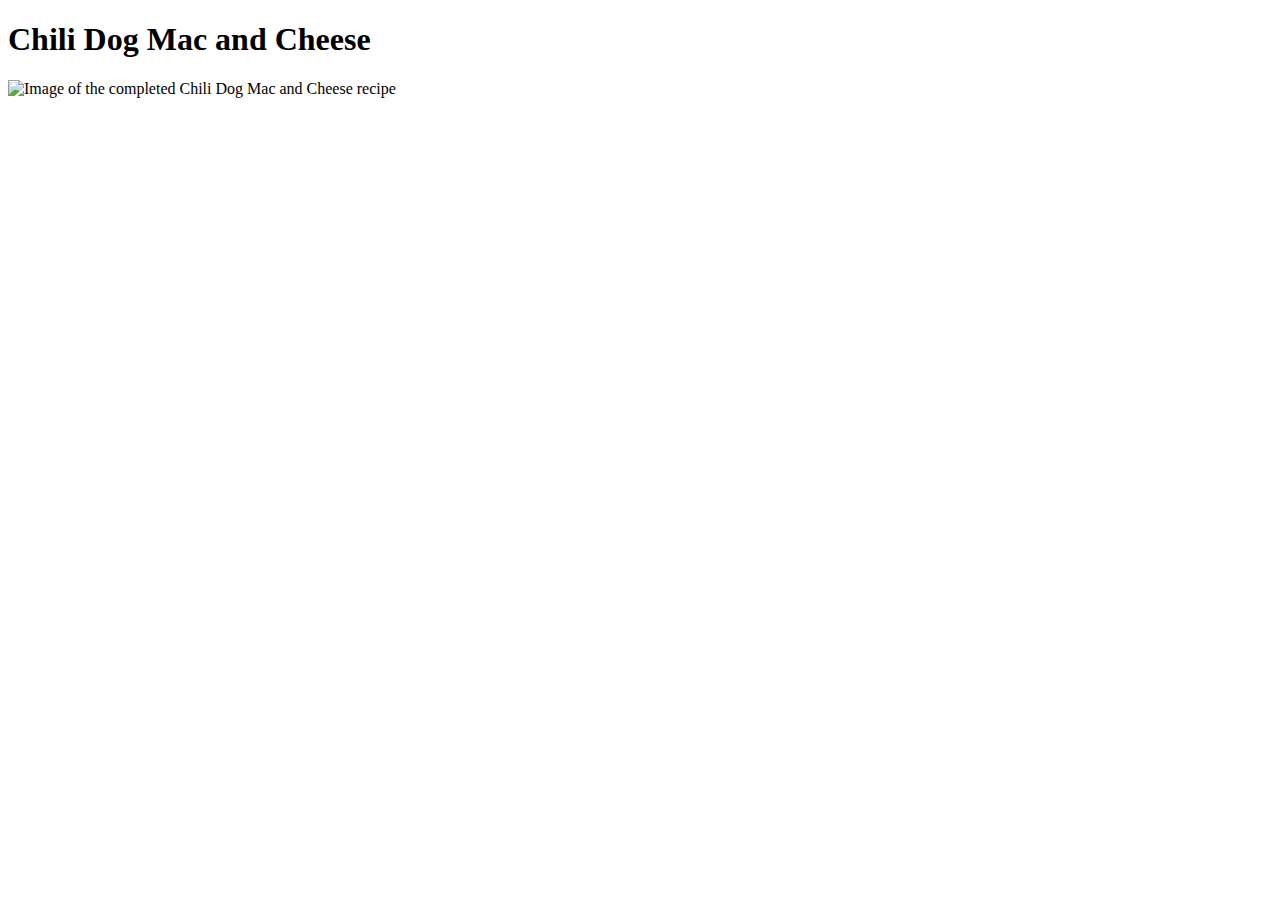
==== recipes/chili-dog-mac-and-cheese.html @ 49a42978 "Add images of recipes" ====
<!DOCTYPE html>
<html lang="en">
    <head>
        <meta charset="UTF-8">
        <title>Chili Dog Mac and Cheese</title>
    </head>
    <body>
        <!-- Heading of the page -->
        <h1>Chili Dog Mac and Cheese</h1>

        <!-- Image -->
        <img src="https://www.allrecipes.com/thmb/eVs_4W8btCbMuyRNcRWrSZL1n2Y=/1500x0/filters:no_upscale():max_bytes(150000):strip_icc():format(webp)/8348272_Chili-Dog-Mac-and-Cheese_Chef-John_4x3-04dc2ab0533e45eeb2813509082d4867.jpg" alt="Image of the completed Chili Dog Mac and Cheese recipe" height="384" width="512">
        
        <!-- Description of the recipe -->
        
        <!-- Ingredients -->
        
        <!-- Steps -->

        
    </body>
</html>
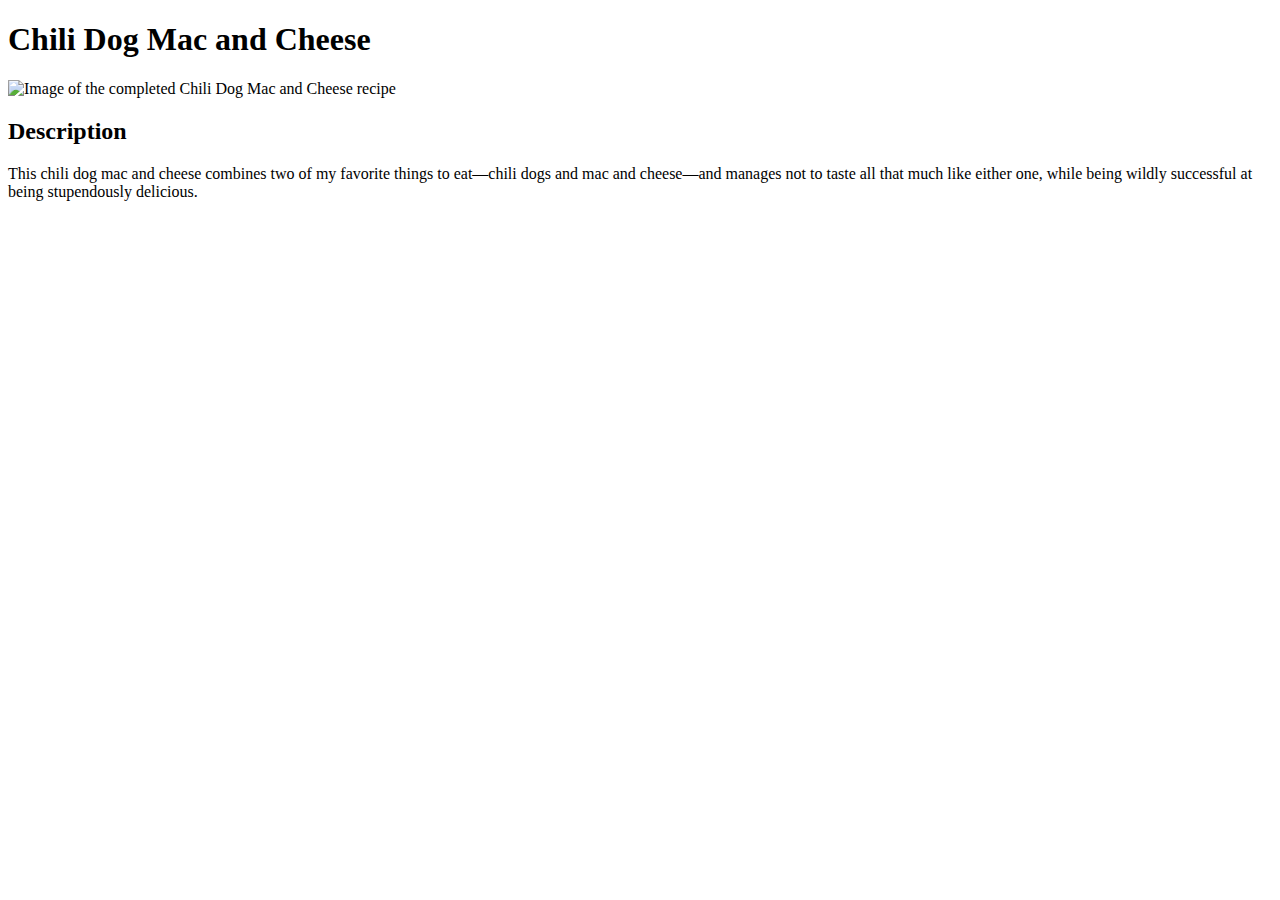
==== commit 2144915e: "Add descriptions" ====
--- a/recipes/chili-dog-mac-and-cheese.html
+++ b/recipes/chili-dog-mac-and-cheese.html
@@ -12,7 +12,9 @@
         <img src="https://www.allrecipes.com/thmb/eVs_4W8btCbMuyRNcRWrSZL1n2Y=/1500x0/filters:no_upscale():max_bytes(150000):strip_icc():format(webp)/8348272_Chili-Dog-Mac-and-Cheese_Chef-John_4x3-04dc2ab0533e45eeb2813509082d4867.jpg" alt="Image of the completed Chili Dog Mac and Cheese recipe" height="384" width="512">
         
         <!-- Description of the recipe -->
-        
+        <h2>Description</h2>
+        <p>This chili dog mac and cheese combines two of my favorite things to eat—chili dogs and mac and cheese—and manages not to taste all that much like either one, while being wildly successful at being stupendously delicious.</p>
+
         <!-- Ingredients -->
         
         <!-- Steps -->
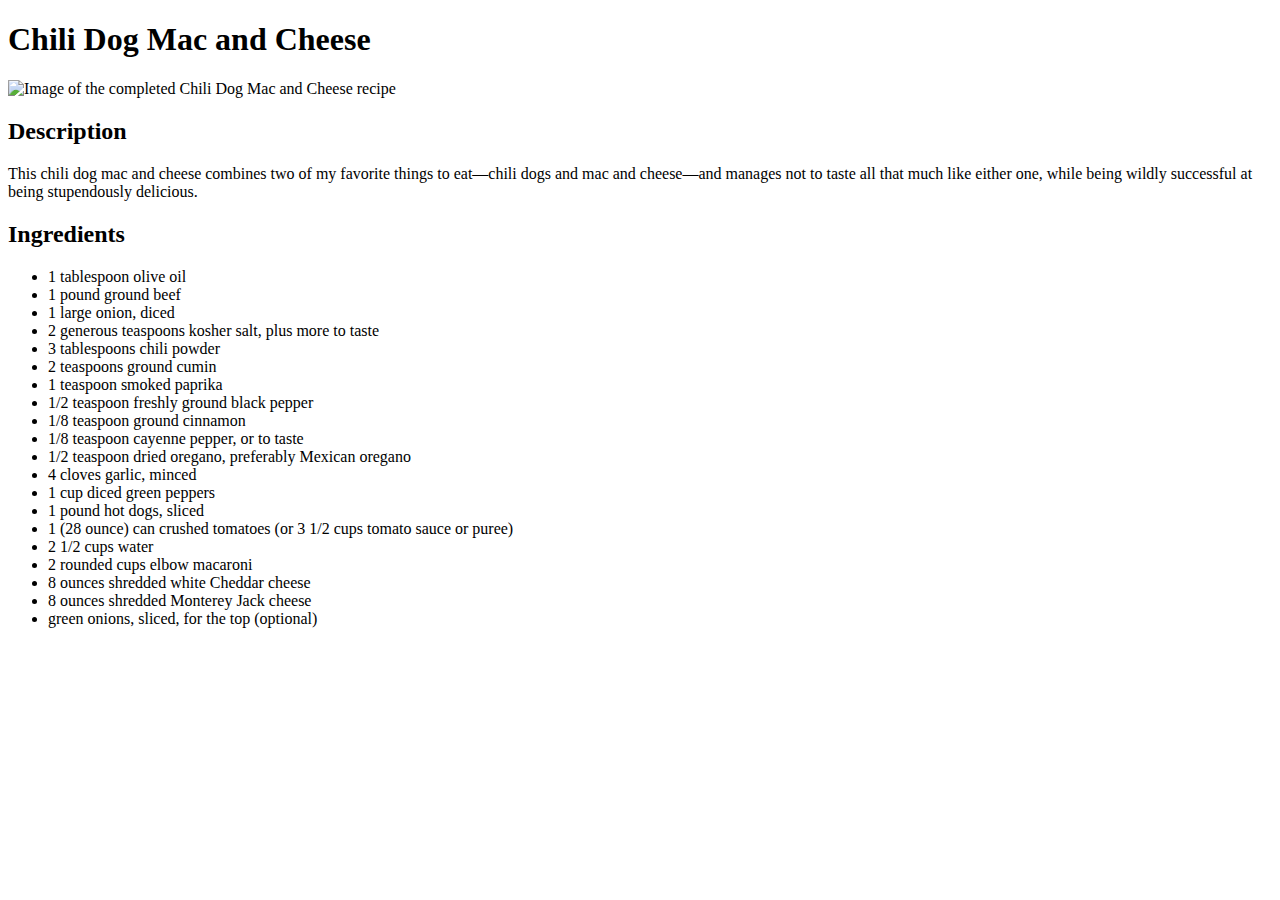
==== commit 20c0d7d7: "Add ingredients" ====
--- a/recipes/chili-dog-mac-and-cheese.html
+++ b/recipes/chili-dog-mac-and-cheese.html
@@ -16,7 +16,30 @@
         <p>This chili dog mac and cheese combines two of my favorite things to eat—chili dogs and mac and cheese—and manages not to taste all that much like either one, while being wildly successful at being stupendously delicious.</p>
 
         <!-- Ingredients -->
-        
+        <h2>Ingredients</h2>
+        <ul>
+            <li>1 tablespoon olive oil</li>
+            <li>1 pound ground beef</li>
+            <li>1 large onion, diced</li>
+            <li>2 generous teaspoons kosher salt, plus more to taste</li>
+            <li>3 tablespoons chili powder</li>
+            <li>2 teaspoons ground cumin</li>
+            <li>1 teaspoon smoked paprika</li>
+            <li>1/2 teaspoon freshly ground black pepper</li>
+            <li>1/8 teaspoon ground cinnamon</li>
+            <li>1/8 teaspoon cayenne pepper, or to taste</li>
+            <li>1/2 teaspoon dried oregano, preferably Mexican oregano</li>
+            <li>4 cloves garlic, minced</li>
+            <li>1 cup diced green peppers</li>
+            <li>1 pound hot dogs, sliced
+            <li>1 (28 ounce) can crushed tomatoes (or 3 1/2 cups tomato sauce or puree)</li>
+            <li>2 1/2 cups water</li>
+            <li>2 rounded cups elbow macaroni</li>
+            <li>8 ounces shredded white Cheddar cheese</li>
+            <li>8 ounces shredded Monterey Jack cheese</li>
+            <li>green onions, sliced, for the top (optional)</li>
+        </ul>
+
         <!-- Steps -->
 
         
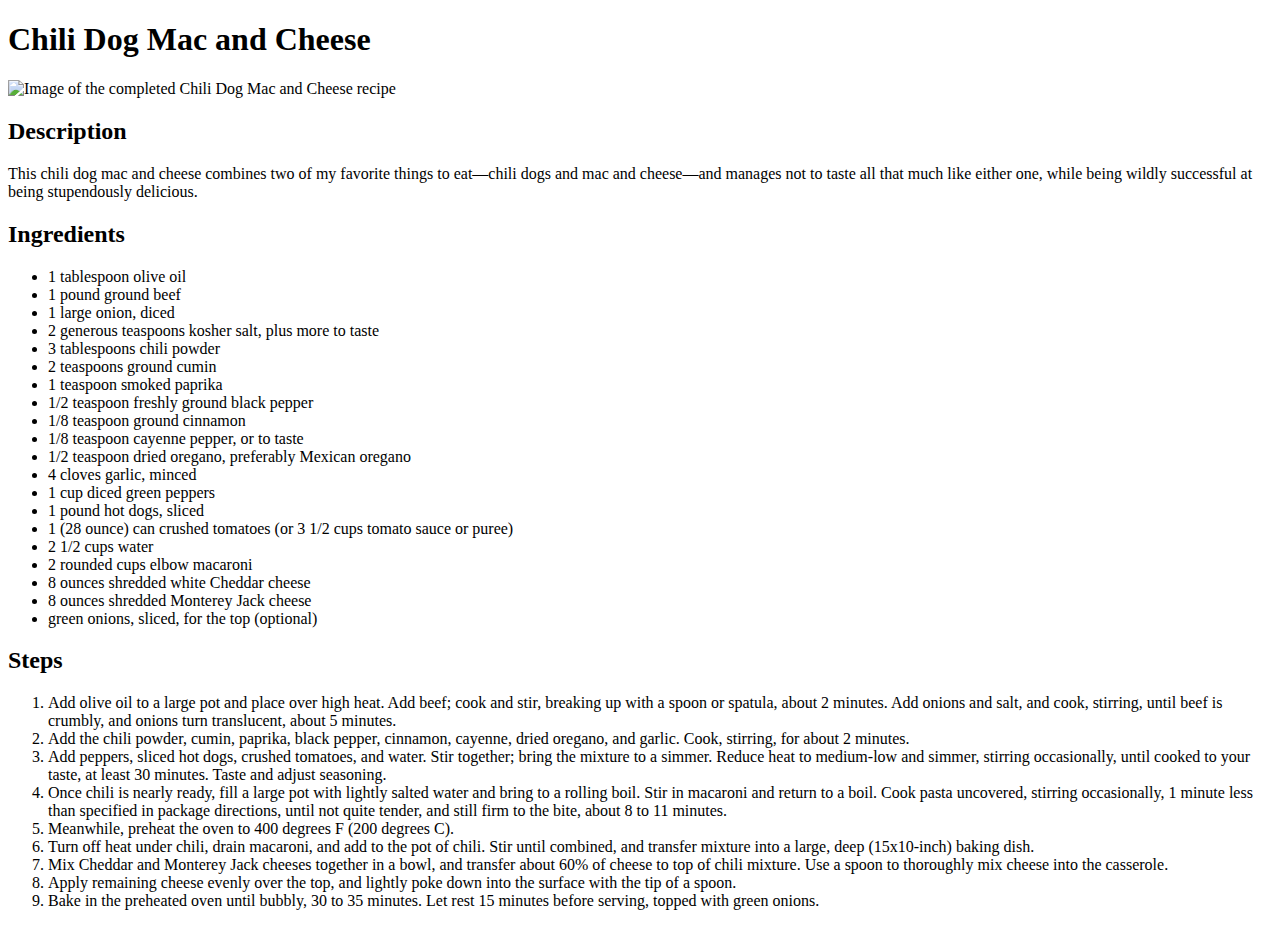
==== commit 06e3749e: "Add steps" ====
--- a/recipes/chili-dog-mac-and-cheese.html
+++ b/recipes/chili-dog-mac-and-cheese.html
@@ -41,7 +41,18 @@
         </ul>
 
         <!-- Steps -->
-
+        <h2>Steps</h2>
+        <ol>
+            <li>Add olive oil to a large pot and place over high heat. Add beef; cook and stir, breaking up with a spoon or spatula, about 2 minutes. Add onions and salt, and cook, stirring, until beef is crumbly, and onions turn translucent, about 5 minutes.</li>
+            <li>Add the chili powder, cumin, paprika, black pepper, cinnamon, cayenne, dried oregano, and garlic. Cook, stirring, for about 2 minutes.</li>
+            <li>Add peppers, sliced hot dogs, crushed tomatoes, and water. Stir together; bring the mixture to a simmer. Reduce heat to medium-low and simmer, stirring occasionally, until cooked to your taste, at least 30 minutes. Taste and adjust seasoning.</li>
+            <li>Once chili is nearly ready, fill a large pot with lightly salted water and bring to a rolling boil. Stir in macaroni and return to a boil. Cook pasta uncovered, stirring occasionally, 1 minute less than specified in package directions, until not quite tender, and still firm to the bite, about 8 to 11 minutes.</li>
+            <li>Meanwhile, preheat the oven to 400 degrees F (200 degrees C).</li>
+            <li>Turn off heat under chili, drain macaroni, and add to the pot of chili. Stir until combined, and transfer mixture into a large, deep (15x10-inch) baking dish.</li>
+            <li>Mix Cheddar and Monterey Jack cheeses together in a bowl, and transfer about 60% of cheese to top of chili mixture. Use a spoon to thoroughly mix cheese into the casserole.</li>
+            <li>Apply remaining cheese evenly over the top, and lightly poke down into the surface with the tip of a spoon.</li>
+            <li>Bake in the preheated oven until bubbly, 30 to 35 minutes. Let rest 15 minutes before serving, topped with green onions.</li>
+        </ol>
         
     </body>
 </html>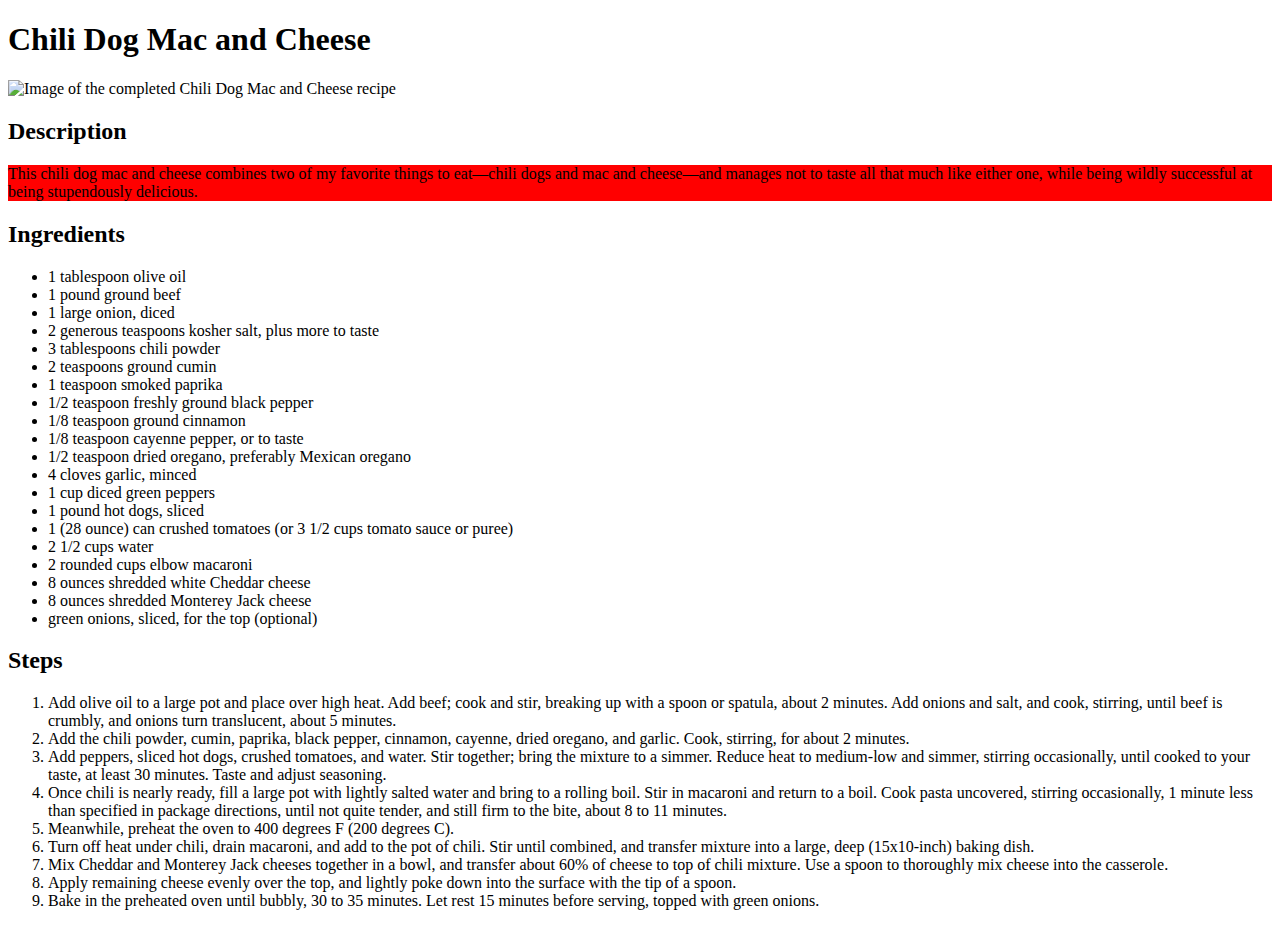
==== commit 622807f9: "Add stylesheet to all pages" ====
--- a/recipes/chili-dog-mac-and-cheese.html
+++ b/recipes/chili-dog-mac-and-cheese.html
@@ -3,6 +3,7 @@
     <head>
         <meta charset="UTF-8">
         <title>Chili Dog Mac and Cheese</title>
+        <link rel="stylesheet" href="../style.css">
     </head>
     <body>
         <!-- Heading of the page -->
--- a/style.css
+++ b/style.css
@@ -0,0 +1,3 @@
+p {
+    background-color: red;
+}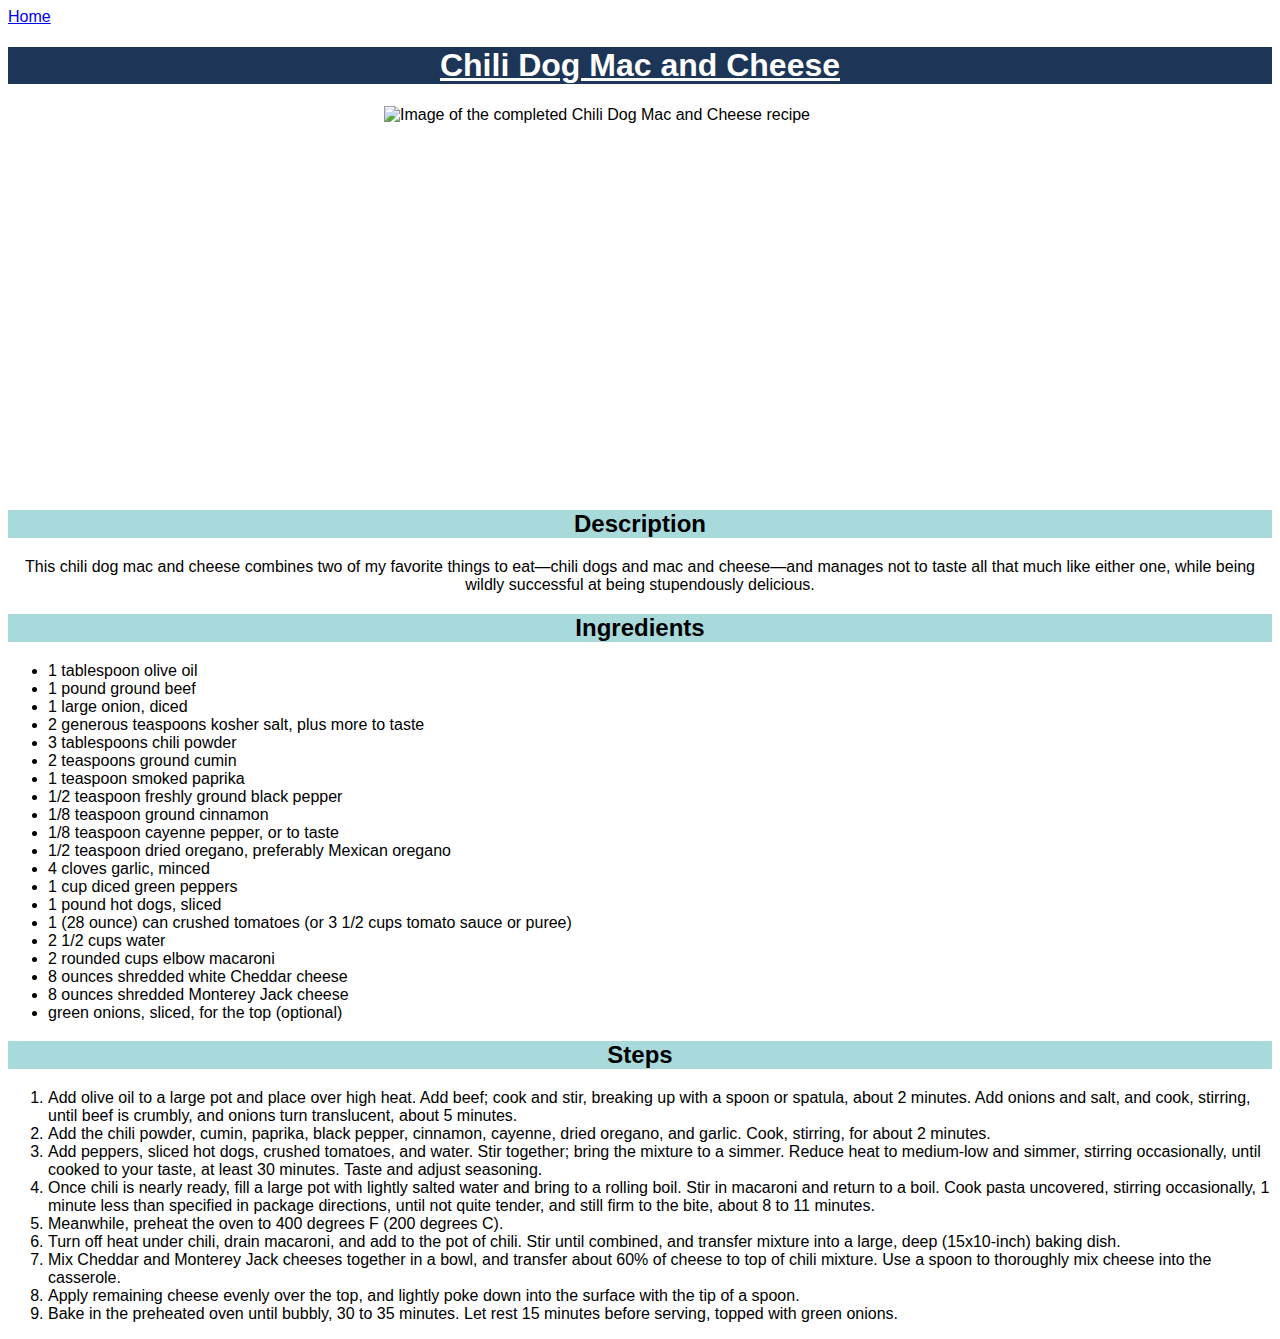
==== commit fd553cef: "Add home button" ====
--- a/recipes/chili-dog-mac-and-cheese.html
+++ b/recipes/chili-dog-mac-and-cheese.html
@@ -6,6 +6,9 @@
         <link rel="stylesheet" href="../style.css">
     </head>
     <body>
+        <!-- Home button -->
+        <a href="../index.html" class="home-btn">Home</a>
+        
         <!-- Heading of the page -->
         <h1>Chili Dog Mac and Cheese</h1>
 
--- a/style.css
+++ b/style.css
@@ -1,3 +1,26 @@
+body {
+    font-family: Arial, Helvetica, sans-serif;
+}
+
+h1 {
+    text-decoration: underline;
+    background-color: #1D3557;
+    color: #FFFFFF;
+    text-align: center;
+}
+
+h2 {
+    background-color: #A8DADC;
+    text-align: center;
+}
+
 p {
-    background-color: red;
+    text-align: center;
+}
+
+img {
+    display: block;
+    margin-left: auto;
+    margin-right: auto;
+    width: auto;
 }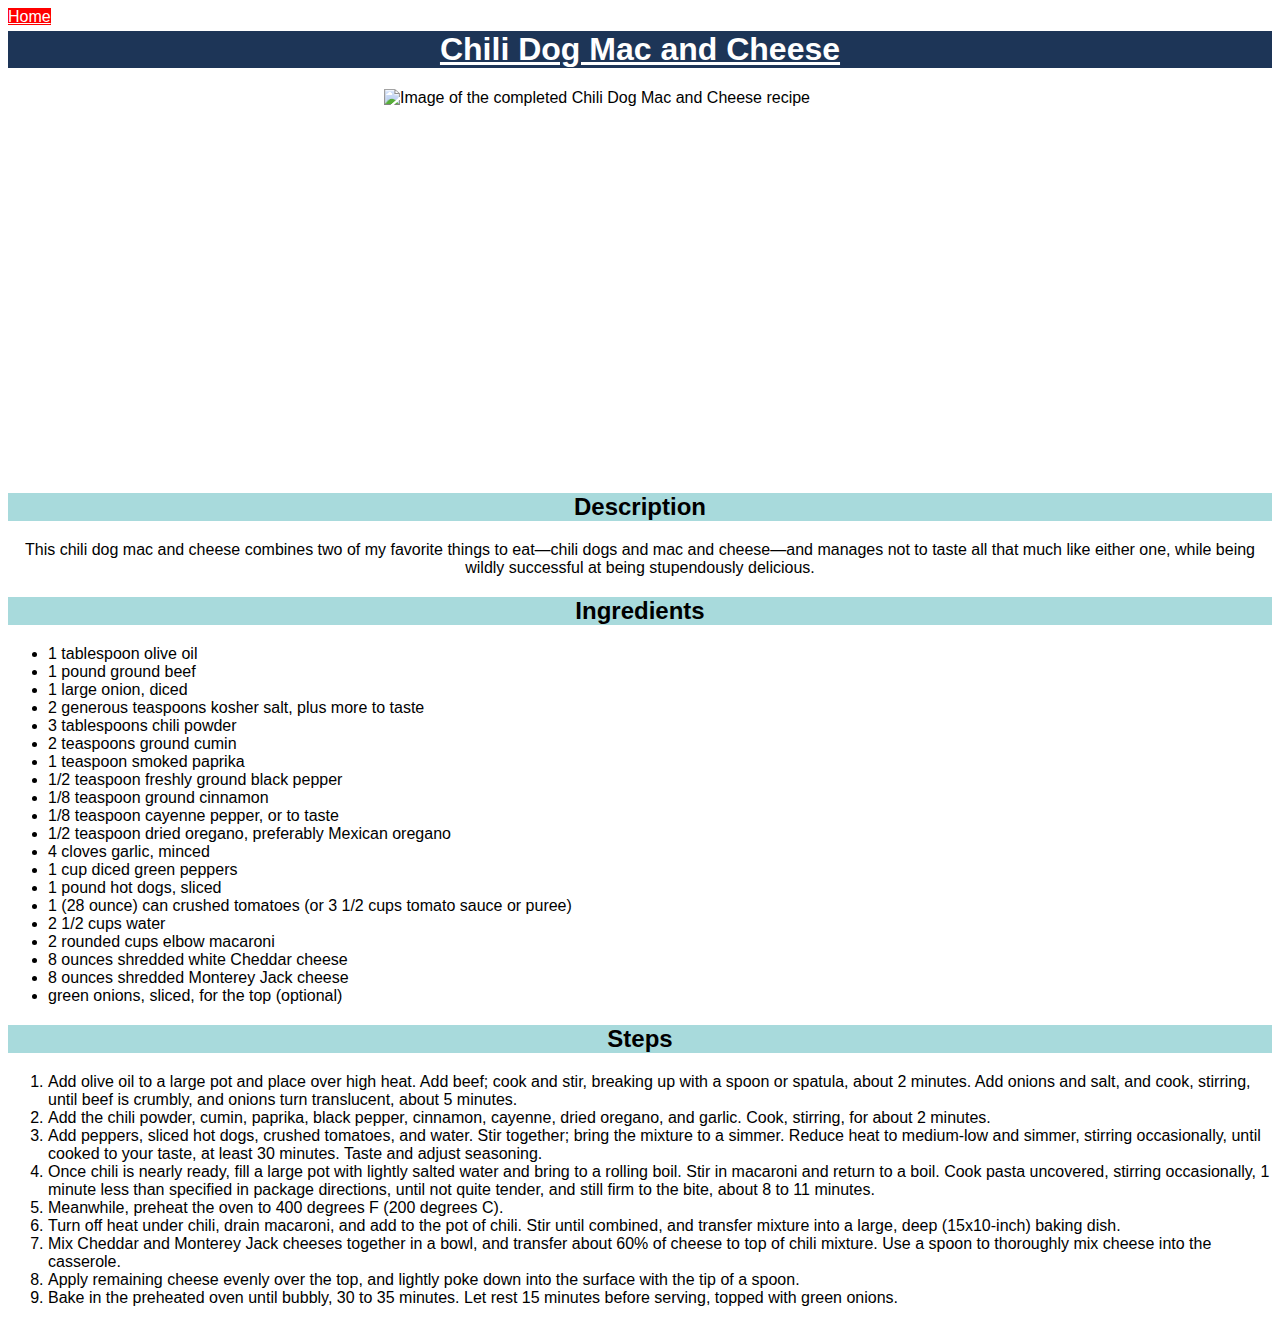
==== commit 581d2f7f: "Add container to home button and completed styling" ====
--- a/recipes/chili-dog-mac-and-cheese.html
+++ b/recipes/chili-dog-mac-and-cheese.html
@@ -7,8 +7,10 @@
     </head>
     <body>
         <!-- Home button -->
-        <a href="../index.html" class="home-btn">Home</a>
-        
+        <div class="container">
+            <a href="../index.html" class="home-btn">Home</a>
+        </div>
+
         <!-- Heading of the page -->
         <h1>Chili Dog Mac and Cheese</h1>
 
--- a/style.css
+++ b/style.css
@@ -7,6 +7,7 @@
     background-color: #1D3557;
     color: #FFFFFF;
     text-align: center;
+    margin-top: 5px;
 }
 
 h2 {
@@ -23,4 +24,13 @@
     margin-left: auto;
     margin-right: auto;
     width: auto;
+}
+
+.home-btn {
+    background-color: red;
+    color: white;
+}
+
+.container {
+    padding: 0px;
 }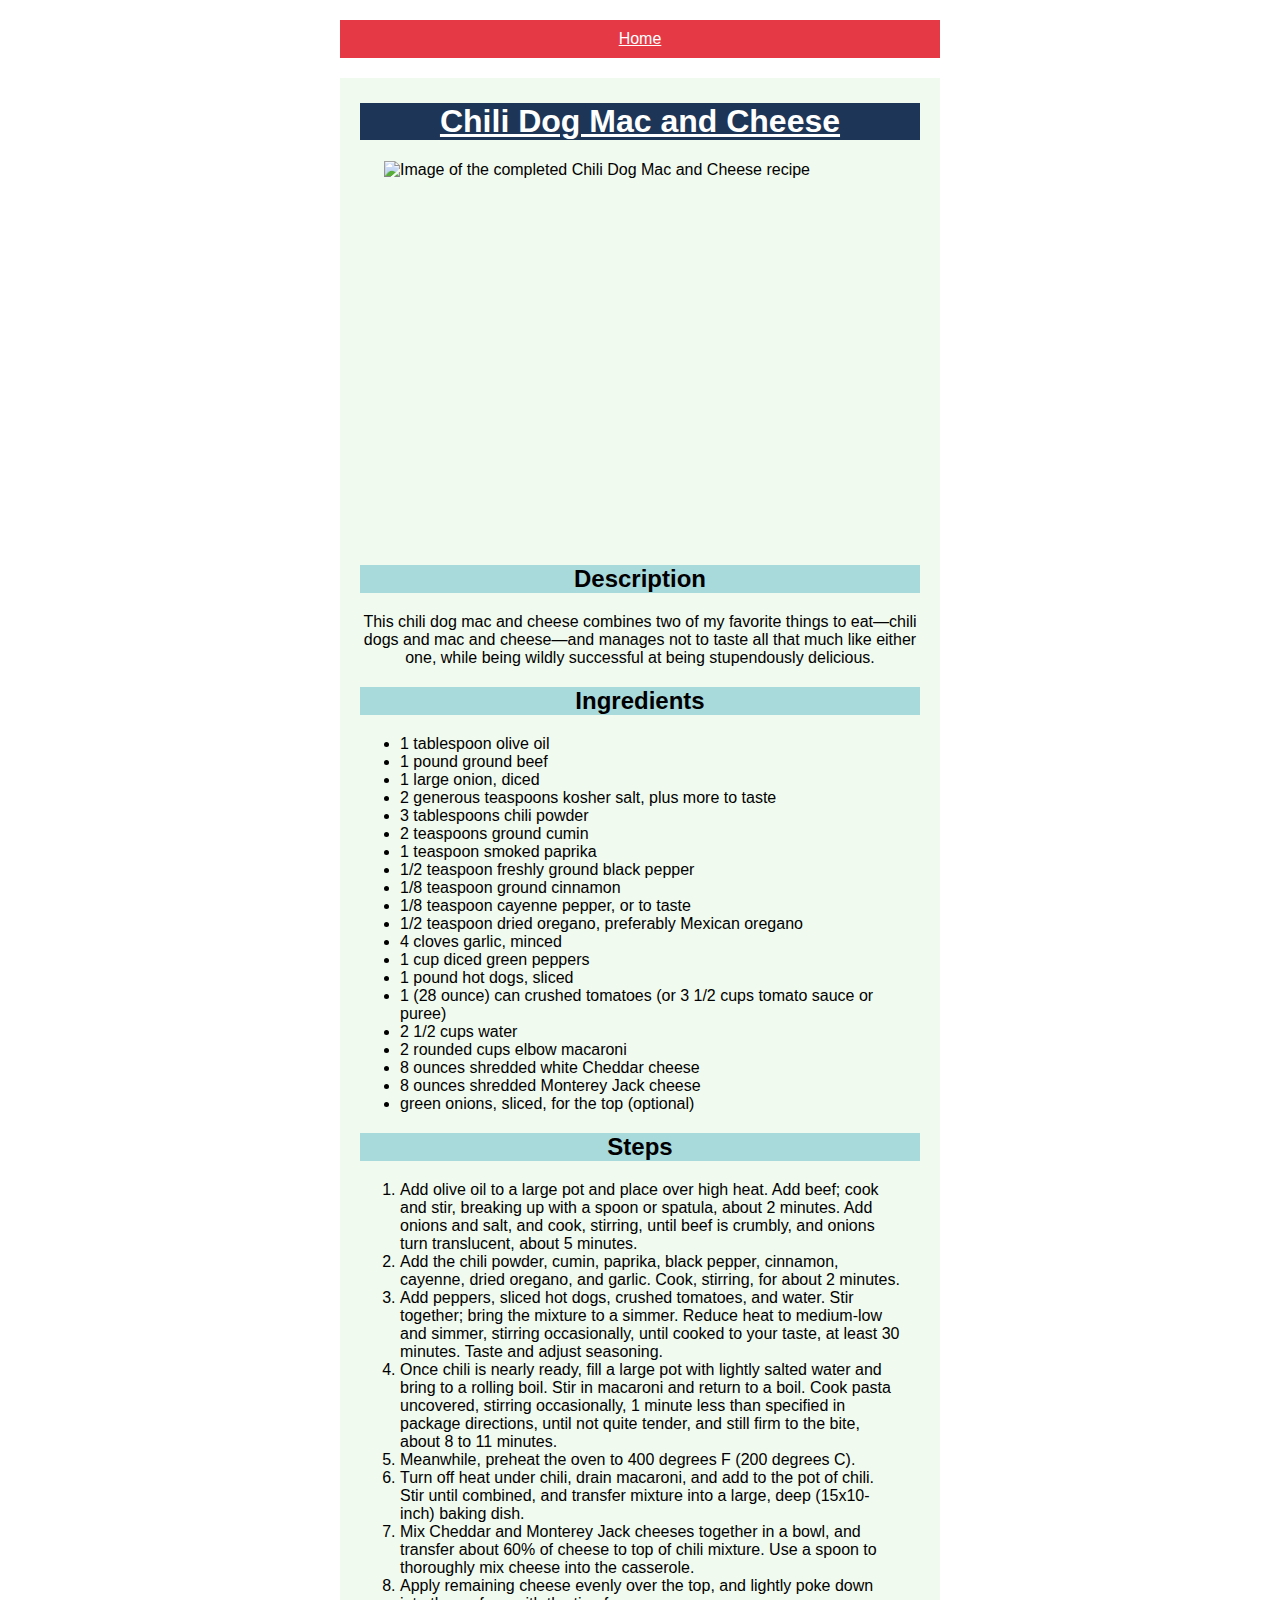
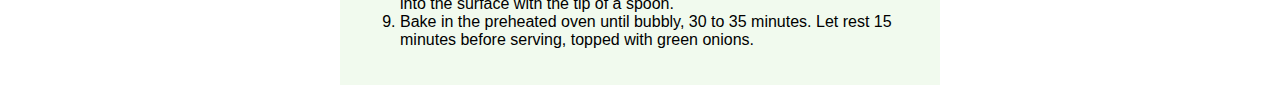
==== commit 62b727a6: "Update CSS" ====
--- a/recipes/chili-dog-mac-and-cheese.html
+++ b/recipes/chili-dog-mac-and-cheese.html
@@ -11,54 +11,58 @@
             <a href="../index.html" class="home-btn">Home</a>
         </div>
 
-        <!-- Heading of the page -->
-        <h1>Chili Dog Mac and Cheese</h1>
+        <!-- Card class for formatting -->
+        <div class="card">
 
-        <!-- Image -->
-        <img src="https://www.allrecipes.com/thmb/eVs_4W8btCbMuyRNcRWrSZL1n2Y=/1500x0/filters:no_upscale():max_bytes(150000):strip_icc():format(webp)/8348272_Chili-Dog-Mac-and-Cheese_Chef-John_4x3-04dc2ab0533e45eeb2813509082d4867.jpg" alt="Image of the completed Chili Dog Mac and Cheese recipe" height="384" width="512">
-        
-        <!-- Description of the recipe -->
-        <h2>Description</h2>
-        <p>This chili dog mac and cheese combines two of my favorite things to eat—chili dogs and mac and cheese—and manages not to taste all that much like either one, while being wildly successful at being stupendously delicious.</p>
+            <!-- Heading of the page -->
+            <h1>Chili Dog Mac and Cheese</h1>
 
-        <!-- Ingredients -->
-        <h2>Ingredients</h2>
-        <ul>
-            <li>1 tablespoon olive oil</li>
-            <li>1 pound ground beef</li>
-            <li>1 large onion, diced</li>
-            <li>2 generous teaspoons kosher salt, plus more to taste</li>
-            <li>3 tablespoons chili powder</li>
-            <li>2 teaspoons ground cumin</li>
-            <li>1 teaspoon smoked paprika</li>
-            <li>1/2 teaspoon freshly ground black pepper</li>
-            <li>1/8 teaspoon ground cinnamon</li>
-            <li>1/8 teaspoon cayenne pepper, or to taste</li>
-            <li>1/2 teaspoon dried oregano, preferably Mexican oregano</li>
-            <li>4 cloves garlic, minced</li>
-            <li>1 cup diced green peppers</li>
-            <li>1 pound hot dogs, sliced
-            <li>1 (28 ounce) can crushed tomatoes (or 3 1/2 cups tomato sauce or puree)</li>
-            <li>2 1/2 cups water</li>
-            <li>2 rounded cups elbow macaroni</li>
-            <li>8 ounces shredded white Cheddar cheese</li>
-            <li>8 ounces shredded Monterey Jack cheese</li>
-            <li>green onions, sliced, for the top (optional)</li>
-        </ul>
+            <!-- Image -->
+            <img src="https://www.allrecipes.com/thmb/eVs_4W8btCbMuyRNcRWrSZL1n2Y=/1500x0/filters:no_upscale():max_bytes(150000):strip_icc():format(webp)/8348272_Chili-Dog-Mac-and-Cheese_Chef-John_4x3-04dc2ab0533e45eeb2813509082d4867.jpg" alt="Image of the completed Chili Dog Mac and Cheese recipe" height="384" width="512">
+            
+            <!-- Description of the recipe -->
+            <h2>Description</h2>
+            <p>This chili dog mac and cheese combines two of my favorite things to eat—chili dogs and mac and cheese—and manages not to taste all that much like either one, while being wildly successful at being stupendously delicious.</p>
 
-        <!-- Steps -->
-        <h2>Steps</h2>
-        <ol>
-            <li>Add olive oil to a large pot and place over high heat. Add beef; cook and stir, breaking up with a spoon or spatula, about 2 minutes. Add onions and salt, and cook, stirring, until beef is crumbly, and onions turn translucent, about 5 minutes.</li>
-            <li>Add the chili powder, cumin, paprika, black pepper, cinnamon, cayenne, dried oregano, and garlic. Cook, stirring, for about 2 minutes.</li>
-            <li>Add peppers, sliced hot dogs, crushed tomatoes, and water. Stir together; bring the mixture to a simmer. Reduce heat to medium-low and simmer, stirring occasionally, until cooked to your taste, at least 30 minutes. Taste and adjust seasoning.</li>
-            <li>Once chili is nearly ready, fill a large pot with lightly salted water and bring to a rolling boil. Stir in macaroni and return to a boil. Cook pasta uncovered, stirring occasionally, 1 minute less than specified in package directions, until not quite tender, and still firm to the bite, about 8 to 11 minutes.</li>
-            <li>Meanwhile, preheat the oven to 400 degrees F (200 degrees C).</li>
-            <li>Turn off heat under chili, drain macaroni, and add to the pot of chili. Stir until combined, and transfer mixture into a large, deep (15x10-inch) baking dish.</li>
-            <li>Mix Cheddar and Monterey Jack cheeses together in a bowl, and transfer about 60% of cheese to top of chili mixture. Use a spoon to thoroughly mix cheese into the casserole.</li>
-            <li>Apply remaining cheese evenly over the top, and lightly poke down into the surface with the tip of a spoon.</li>
-            <li>Bake in the preheated oven until bubbly, 30 to 35 minutes. Let rest 15 minutes before serving, topped with green onions.</li>
-        </ol>
+            <!-- Ingredients -->
+            <h2>Ingredients</h2>
+            <ul>
+                <li>1 tablespoon olive oil</li>
+                <li>1 pound ground beef</li>
+                <li>1 large onion, diced</li>
+                <li>2 generous teaspoons kosher salt, plus more to taste</li>
+                <li>3 tablespoons chili powder</li>
+                <li>2 teaspoons ground cumin</li>
+                <li>1 teaspoon smoked paprika</li>
+                <li>1/2 teaspoon freshly ground black pepper</li>
+                <li>1/8 teaspoon ground cinnamon</li>
+                <li>1/8 teaspoon cayenne pepper, or to taste</li>
+                <li>1/2 teaspoon dried oregano, preferably Mexican oregano</li>
+                <li>4 cloves garlic, minced</li>
+                <li>1 cup diced green peppers</li>
+                <li>1 pound hot dogs, sliced
+                <li>1 (28 ounce) can crushed tomatoes (or 3 1/2 cups tomato sauce or puree)</li>
+                <li>2 1/2 cups water</li>
+                <li>2 rounded cups elbow macaroni</li>
+                <li>8 ounces shredded white Cheddar cheese</li>
+                <li>8 ounces shredded Monterey Jack cheese</li>
+                <li>green onions, sliced, for the top (optional)</li>
+            </ul>
+
+            <!-- Steps -->
+            <h2>Steps</h2>
+            <ol>
+                <li>Add olive oil to a large pot and place over high heat. Add beef; cook and stir, breaking up with a spoon or spatula, about 2 minutes. Add onions and salt, and cook, stirring, until beef is crumbly, and onions turn translucent, about 5 minutes.</li>
+                <li>Add the chili powder, cumin, paprika, black pepper, cinnamon, cayenne, dried oregano, and garlic. Cook, stirring, for about 2 minutes.</li>
+                <li>Add peppers, sliced hot dogs, crushed tomatoes, and water. Stir together; bring the mixture to a simmer. Reduce heat to medium-low and simmer, stirring occasionally, until cooked to your taste, at least 30 minutes. Taste and adjust seasoning.</li>
+                <li>Once chili is nearly ready, fill a large pot with lightly salted water and bring to a rolling boil. Stir in macaroni and return to a boil. Cook pasta uncovered, stirring occasionally, 1 minute less than specified in package directions, until not quite tender, and still firm to the bite, about 8 to 11 minutes.</li>
+                <li>Meanwhile, preheat the oven to 400 degrees F (200 degrees C).</li>
+                <li>Turn off heat under chili, drain macaroni, and add to the pot of chili. Stir until combined, and transfer mixture into a large, deep (15x10-inch) baking dish.</li>
+                <li>Mix Cheddar and Monterey Jack cheeses together in a bowl, and transfer about 60% of cheese to top of chili mixture. Use a spoon to thoroughly mix cheese into the casserole.</li>
+                <li>Apply remaining cheese evenly over the top, and lightly poke down into the surface with the tip of a spoon.</li>
+                <li>Bake in the preheated oven until bubbly, 30 to 35 minutes. Let rest 15 minutes before serving, topped with green onions.</li>
+            </ol>
+        </div>
         
     </body>
 </html>--- a/style.css
+++ b/style.css
@@ -1,5 +1,7 @@
 body {
     font-family: Arial, Helvetica, sans-serif;
+    max-width: 600px;
+    margin: 0 auto;
 }
 
 h1 {
@@ -27,10 +29,27 @@
 }
 
 .home-btn {
-    background-color: red;
     color: white;
+    /* margin: 10px; */
 }
 
 .container {
-    padding: 0px;
+    padding: 10px;
+    margin-top: 20px;
+    text-align: center;
+    background-color: #E63946;
+}
+
+.card {
+    background-color: #F1FAEE;
+    padding: 20px;
+    margin-top: 20px;
+}
+
+.card ol {
+    padding-right: 20px;
+}
+
+.card ul {
+    padding-right: 20px;
 }